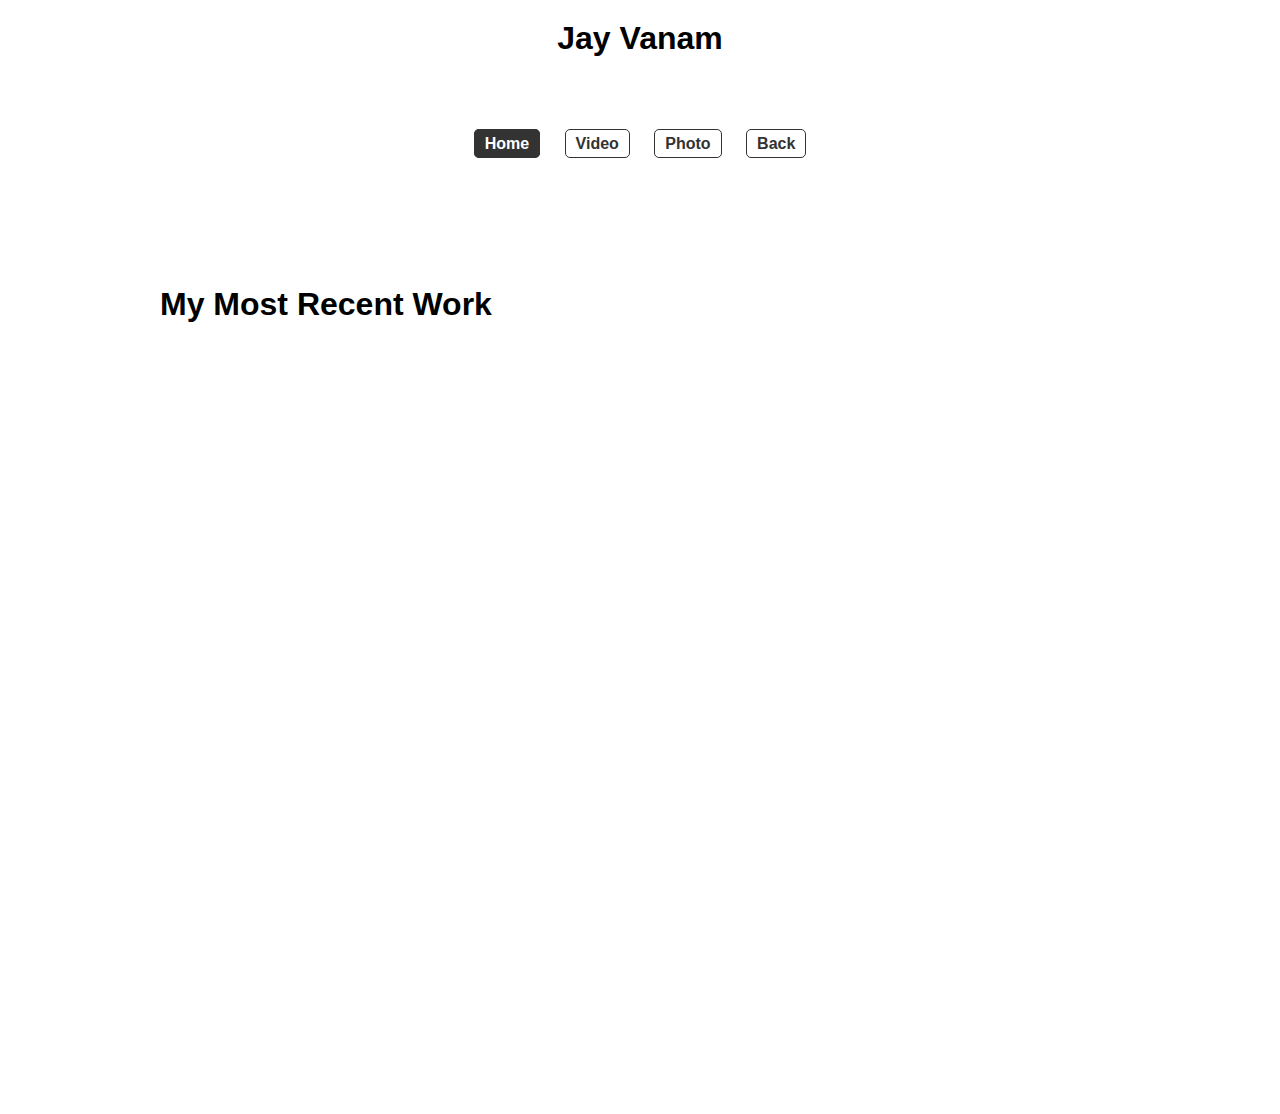
==== media.html @ d24fb42d "2/10 update" ====
<!DOCTYPE html>
<html lang="en">
  <head>
    <meta charset="UTF-8" />
    <meta name="viewport" content="width=device-width, initial-scale=1.0" />
    <title>Jay Vanam - Media</title>
    <link rel="stylesheet" href="styles.css" />
    <link rel="stylesheet" href="media.css" />
  </head>
  <body>
    <header>
      <h1>Jay Vanam</h1>
      <nav>
        <ul>
          <li><a href="media.html" class="active">Home</a></li>
          <li><a href="media-page/video.html">Video</a></li>
          <li><a href="media-page/photo.html">Photo</a></li>
          <li><a href="index.html">Back</a></li>
        </ul>
      </nav>
    </header>

    <section>
      <h1>My Most Recent Work</h1>
    </section>
  </body>
</html>
---- styles.css ----
/* GENERAL */

@import url("https://fonts.googleapis.com/css2?family=Poppins:wght@300;400;500;600&display=swap");

* {
  margin: 0;
  padding: 0;
}

body {
  font-family: "Poppins", sans-serif;
}

html {
  scroll-behavior: smooth;
}

p {
  color: rgb(85, 85, 85);
}

/* TRANSITION */

a,
.btn {
  transition: all 300ms ease;
}

/* DESKTOP NAV */

nav,
.nav-links {
  display: flex;
}

nav {
  justify-content: space-around;
  align-items: center;
  height: 17vh;
}

.nav-links {
  gap: 2rem;
  list-style: none;
  font-size: 1.5rem;
}

a {
  color: black;
  text-decoration: none;
  text-decoration-color: white;
}

a:hover {
  color: grey;
  text-decoration: underline;
  text-underline-offset: 1rem;
  text-decoration-color: rgb(181, 181, 181);
}

.logo {
  font-size: 2rem;
}

.logo:hover {
  cursor: default;
}

/* HAMBURGER MENU */

#hamburger-nav {
  display: none;
}

.hamburger-menu {
  position: relative;
  display: inline-block;
}

.hamburger-icon {
  display: flex;
  flex-direction: column;
  justify-content: space-between;
  height: 24px;
  width: 30px;
  cursor: pointer;
}

.hamburger-icon span {
  width: 100%;
  height: 2px;
  background-color: black;
  transition: all 0.3 ease-in-out;
}

.menu-links {
  position: absolute;
  top: 100%;
  right: 0;
  background-color: white;
  width: fit-content;
  max-height: 0;
  overflow: hidden;
  transition: all 0.3 ease-in-out;
}

.menu-links a {
  display: block;
  padding: 10px;
  text-align: center;
  font-size: 1.5rem;
  color: black;
  text-decoration: none;
  transition: all 0.3 ease-in-out;
}

.menu-links li {
  list-style: none;
}

.menu-links.open {
  max-height: 300px;
}

.hamburger-icon.open span:first-child {
  transform: rotate(45deg) translate(10px, 5px);
}

.hamburger-icon.open span:nth-child(2) {
  opacity: 0;
}

.hamburger-icon.open span:last-child {
  transform: rotate(-45deg) translate(10px, -5px);
}

.hamburger-icon span:first-child {
  transform: none;
}

.hamburger-icon span:first-child {
  opacity: 1;
}

.hamburger-icon span:first-child {
  transform: none;
}

/* SECTIONS */

section {
  padding-top: 4vh;
  height: 96vh;
  margin: 0 10rem;
  box-sizing: border-box;
  min-height: fit-content;
}

.section-container {
  display: flex;
}

/* PROFILE SECTION */

#profile {
  display: flex;
  justify-content: center;
  gap: 5rem;
  height: 80vh;
}

.section__pic-container {
  display: flex;
  height: 400px;
  width: 400px;
  margin: auto 0;
}

.section__text {
  align-self: center;
  text-align: center;
}

.section__text p {
  font-weight: 600;
}

.section__text__p1 {
  text-align: center;
}

.section__text__p2 {
  font-size: 1.75rem;
  margin-bottom: 1rem;
}

.title {
  font-size: 3rem;
  text-align: center;
}

#socials-container {
  display: flex;
  justify-content: center;
  margin-top: 1rem;
  gap: 1rem;
}

/* ICONS */

.icon {
  cursor: pointer;
  height: 2rem;
}

/* BUTTONS */

.btn-container {
  display: flex;
  justify-content: center;
  gap: 1rem;
}

.btn {
  font-weight: 600;
  transition: all 300ms ease;
  padding: 1rem;
  width: 8rem;
  border-radius: 2rem;
}

.btn-color-1,
.btn-color-2 {
  border: rgb(53, 53, 53) 0.1rem solid;
}

.btn-color-1:hover,
.btn-color-2:hover {
  cursor: pointer;
}

.btn-color-1,
.btn-color-2:hover {
  background: rgb(53, 53, 53);
  color: white;
}

.btn-color-1:hover {
  background: rgb(0, 0, 0);
}

.btn-color-2 {
  background: none;
}

.btn-color-2:hover {
  border: rgb(255, 255, 255) 0.1rem solid;
}

.btn-container {
  gap: 1rem;
}

/* ABOUT SECTION */

#about {
  position: relative;
}

.about-containers {
  gap: 2rem;
  margin-bottom: 2rem;
  margin-top: 2rem;
}

.about-details-container {
  justify-content: center;
  flex-direction: column;
}

.about-containers,
.about-details-container {
  display: flex;
}

.about-pic {
  border-radius: 2rem;
}

.arrow {
  position: absolute;
  right: -5rem;
  bottom: 2.5rem;
}

.details-container {
  padding: 1.5rem;
  flex: 1;
  background: white;
  border-radius: 2rem;
  border: rgb(53, 53, 53) 0.1rem solid;
  border-color: rgb(163, 163, 163);
  text-align: center;
}

.section-container {
  gap: 4rem;
  height: 80%;
}

.section__pic-container {
  height: 400px;
  width: 400px;
  margin: auto 0;
}

/* EXPERIENCE SECTION */

#experience {
  position: relative;
}

.experience-sub-title {
  color: rgb(85, 85, 85);
  font-weight: 600;
  font-size: 1.75rem;
  margin-bottom: 2rem;
}

.experience-details-container {
  display: flex;
  justify-content: center;
  flex-direction: column;
}

.article-container {
  display: flex;
  text-align: initial;
  flex-wrap: wrap;
  flex-direction: row;
  gap: 2.5rem;
  justify-content: space-around;
}

article {
  display: flex;
  width: 10rem;
  justify-content: space-around;
  gap: 0.5rem;
}

article .icon {
  cursor: default;
}

/* PROJECTS SECTION */

#projects {
  position: relative;
}

.color-container {
  border-color: rgb(163, 163, 163);
  background: rgb(250, 250, 250);
}

.project-img {
  border-radius: 2rem;
  width: 90%;
  height: 90%;
}

.project-title {
  margin: 1rem;
  color: black;
}

.project-btn {
  color: black;
  border-color: rgb(163, 163, 163);
}

/* Media */
#media {
  position: relative;
}

/* CONTACT */

#contact {
  display: flex;
  justify-content: center;
  flex-direction: column;
  height: 70vh;
}

.contact-info-upper-container {
  display: flex;
  justify-content: center;
  border-radius: 2rem;
  border: rgb(53, 53, 53) 0.1rem solid;
  border-color: rgb(163, 163, 163);
  background: rgb(250, 250, 250);
  margin: 2rem auto;
  padding: 0.5rem;
}

.contact-info-container {
  display: flex;
  align-items: center;
  justify-content: center;
  gap: 0.5rem;
  margin: 1rem;
}

.contact-info-container p {
  font-size: larger;
}

.contact-icon {
  cursor: default;
}

.email-icon {
  height: 2.5rem;
}

/* FOOTER SECTION */
footer {
  height: 26vh;
  margin: 0 1rem;
}

footer p {
  text-align: center;
}
---- media.css ----
/* header styling */

body {
  font-family: Arial, sans-serif;
  margin: 0;
  padding: 0;
}

header {
  text-align: center;
  padding: 20px 0;
}

header h1 {
  font-weight: bold;
}

nav {
  text-align: center;
  padding: 10px 0;
}

nav ul {
  list-style: none;
  padding: 0;
}

nav ul li {
  display: inline;
  margin: 0 10px;
}

nav ul li a {
  text-decoration: none;
  color: #333;
  font-weight: bold;
  padding: 5px 10px;
  border: 1px solid #333;
  border-radius: 5px;
  transition: background-color 0.3s ease;
}

nav ul li a:hover {
  background-color: #333;
  color: #fff;
}

nav ul li a.active {
  background-color: #333;
  color: #fff;
}
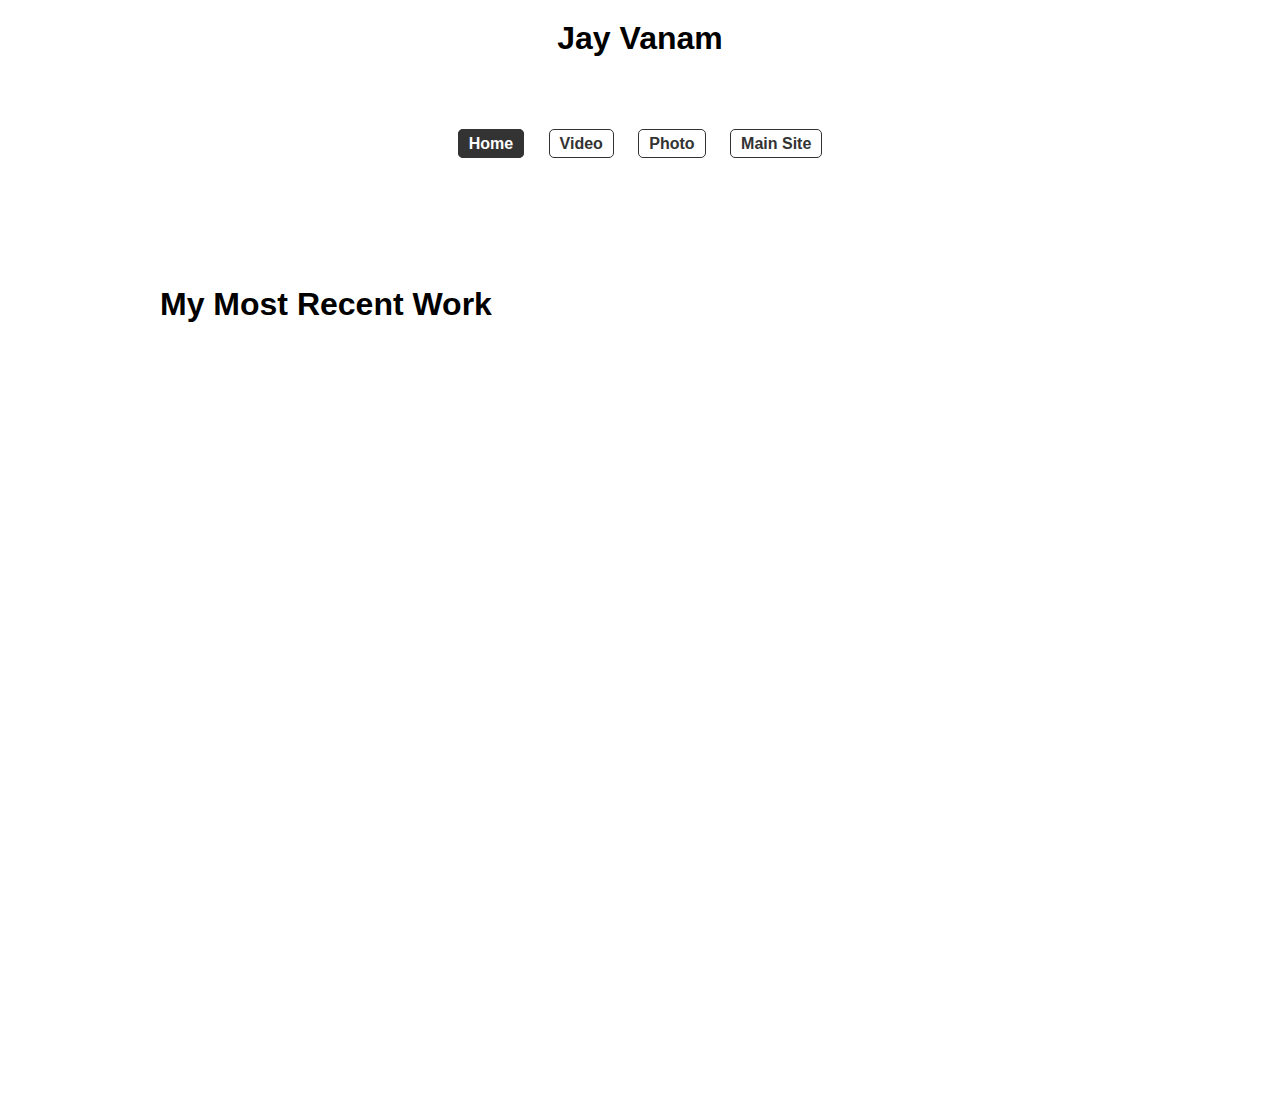
==== commit 65542157: "evening update" ====
--- a/media.html
+++ b/media.html
@@ -15,13 +15,22 @@
           <li><a href="media.html" class="active">Home</a></li>
           <li><a href="media-page/video.html">Video</a></li>
           <li><a href="media-page/photo.html">Photo</a></li>
-          <li><a href="index.html">Back</a></li>
+          <li><a href="index.html">Main Site</a></li>
         </ul>
       </nav>
     </header>
 
     <section>
       <h1>My Most Recent Work</h1>
+      <iframe
+        width="560"
+        height="315"
+        src="https://www.youtube.com/embed/cayUHzXgEi0?si=WGHZsW8vQrP3Vpdj"
+        title="Awaazein Hype Video"
+        frameborder="0"
+        allow="accelerometer; autoplay; clipboard-write; encrypted-media; gyroscope; picture-in-picture; web-share"
+        allowfullscreen
+      ></iframe>
     </section>
   </body>
 </html>
--- a/styles.css
+++ b/styles.css
@@ -324,7 +324,42 @@
   color: rgb(85, 85, 85);
   font-weight: 600;
   font-size: 1.75rem;
-  margin-bottom: 2rem;
+}
+
+.work-container {
+  padding: 1.5rem;
+  flex: 1;
+  background: white;
+  border-radius: 2rem;
+  border: rgb(53, 53, 53) 0.1rem solid;
+  border-color: rgb(163, 163, 163);
+  text-align: center;
+}
+
+.work-company {
+  color: rgb(85, 85, 85);
+  font-weight: 600;
+  font-size: 1.75rem;
+}
+
+.work-position {
+  color: rgb(55, 55, 55);
+  font-weight: 600;
+  font-size: 1.25rem;
+}
+
+.work-article-container {
+  margin-top: 1rem;
+  display: flex;
+  justify-content: center;
+}
+
+.work-article-container article {
+  font-size: 1rem; /* Set an appropriate font size */
+  line-height: 1.6;
+  max-width: 800px;
+  width: 100%;
+  text-align: left;
 }
 
 .experience-details-container {
--- a/media.css
+++ b/media.css
@@ -1,5 +1,4 @@
 /* header styling */
-
 body {
   font-family: Arial, sans-serif;
   margin: 0;
@@ -9,10 +8,13 @@
 header {
   text-align: center;
   padding: 20px 0;
+  transition: padding 0.3s ease;
 }
 
 header h1 {
   font-weight: bold;
+  margin: 0;
+  transition: font-size 0.3s ease;
 }
 
 nav {
@@ -37,7 +39,7 @@
   padding: 5px 10px;
   border: 1px solid #333;
   border-radius: 5px;
-  transition: background-color 0.3s ease;
+  transition: color 0.3s ease;
 }
 
 nav ul li a:hover {
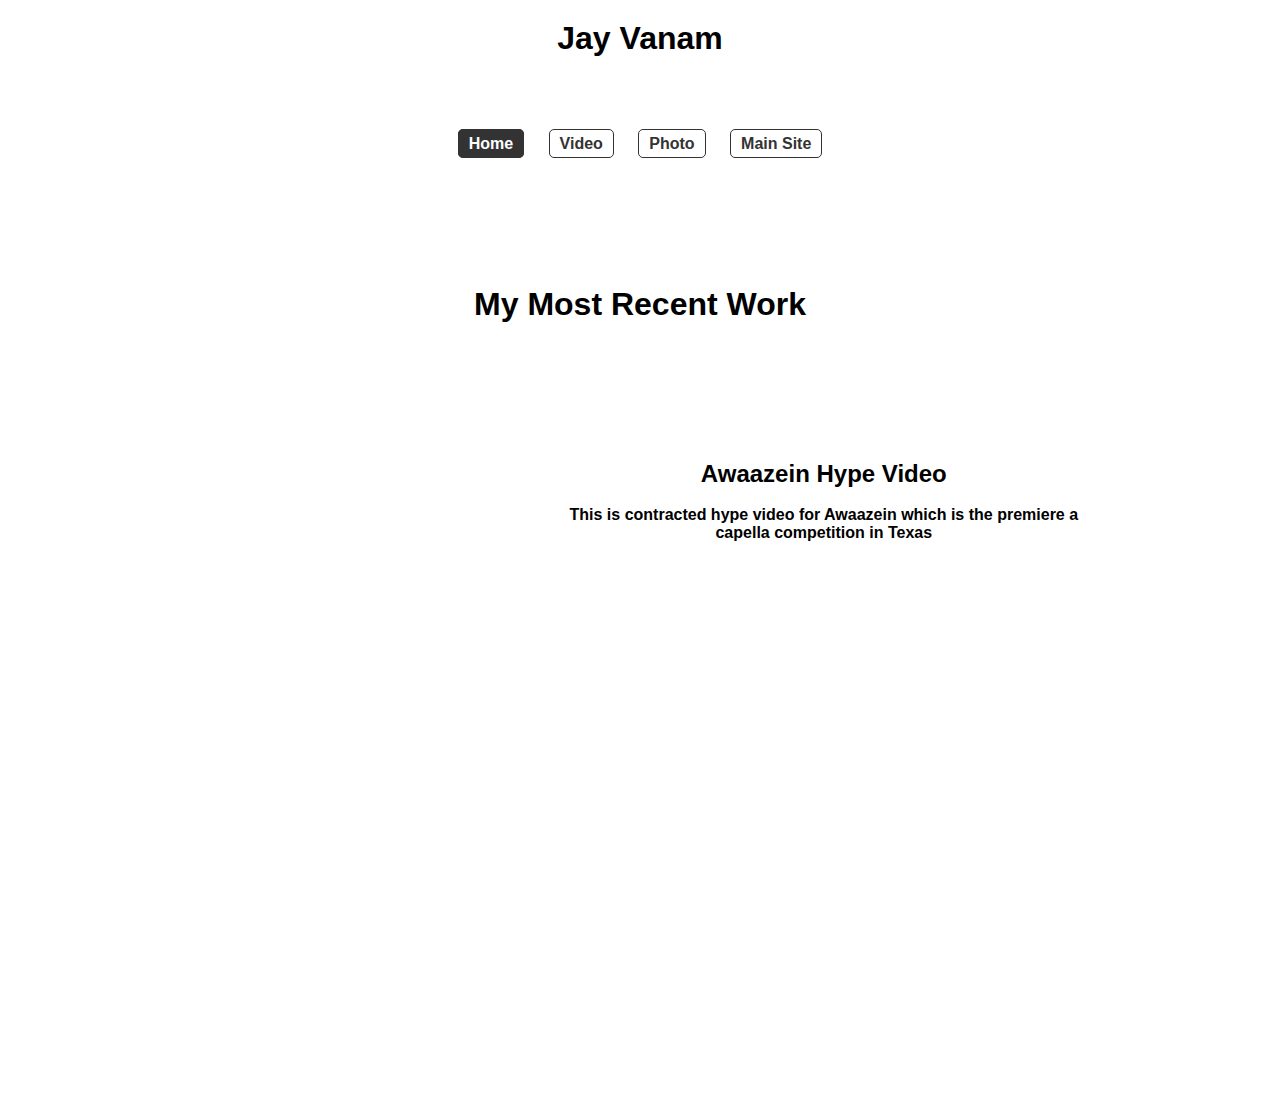
==== commit ecadfb3c: "another update 2/10/24" ====
--- a/media.html
+++ b/media.html
@@ -19,18 +19,27 @@
         </ul>
       </nav>
     </header>
-
     <section>
       <h1>My Most Recent Work</h1>
-      <iframe
-        width="560"
-        height="315"
-        src="https://www.youtube.com/embed/cayUHzXgEi0?si=WGHZsW8vQrP3Vpdj"
-        title="Awaazein Hype Video"
-        frameborder="0"
-        allow="accelerometer; autoplay; clipboard-write; encrypted-media; gyroscope; picture-in-picture; web-share"
-        allowfullscreen
-      ></iframe>
+      <div class="video-container">
+        <iframe
+          width="560"
+          height="315"
+          src="https://www.youtube.com/embed/cayUHzXgEi0?si=WGHZsW8vQrP3Vpdj"
+          title="Awaazein Hype Video"
+          frameborder="0"
+          allow="accelerometer; autoplay; clipboard-write; encrypted-media; gyroscope; picture-in-picture; web-share"
+          allowfullscreen
+        ></iframe>
+        <div class="video-description">
+          <h2>Awaazein Hype Video</h2>
+          <br />
+          <h4>
+            This is contracted hype video for Awaazein which is the premiere a
+            capella competition in Texas
+          </h4>
+        </div>
+      </div>
     </section>
   </body>
 </html>
--- a/media.css
+++ b/media.css
@@ -51,3 +51,51 @@
   background-color: #333;
   color: #fff;
 }
+
+section {
+  text-align: center;
+}
+
+h1 {
+  margin-bottom: 20px;
+}
+
+.video-container {
+  display: flex;
+}
+
+iframe {
+  width: 50%;
+  float: left;
+  margin-right: 20px;
+}
+
+.video-description {
+  display: flex;
+  flex-direction: column;
+  justify-content: center;
+  padding-left: 2rem;
+  padding-right: 2rem;
+}
+
+h2 {
+  font-size: 1.5rem;
+  margin-top: 0;
+}
+
+h4 {
+  margin-top: 0;
+}
+
+h5 {
+  font-size: 1rem;
+  margin-top: 10px;
+}
+
+@media screen and (max-width: 768px) {
+  iframe {
+    width: 100%;
+    float: none;
+    margin-right: 0;
+  }
+}
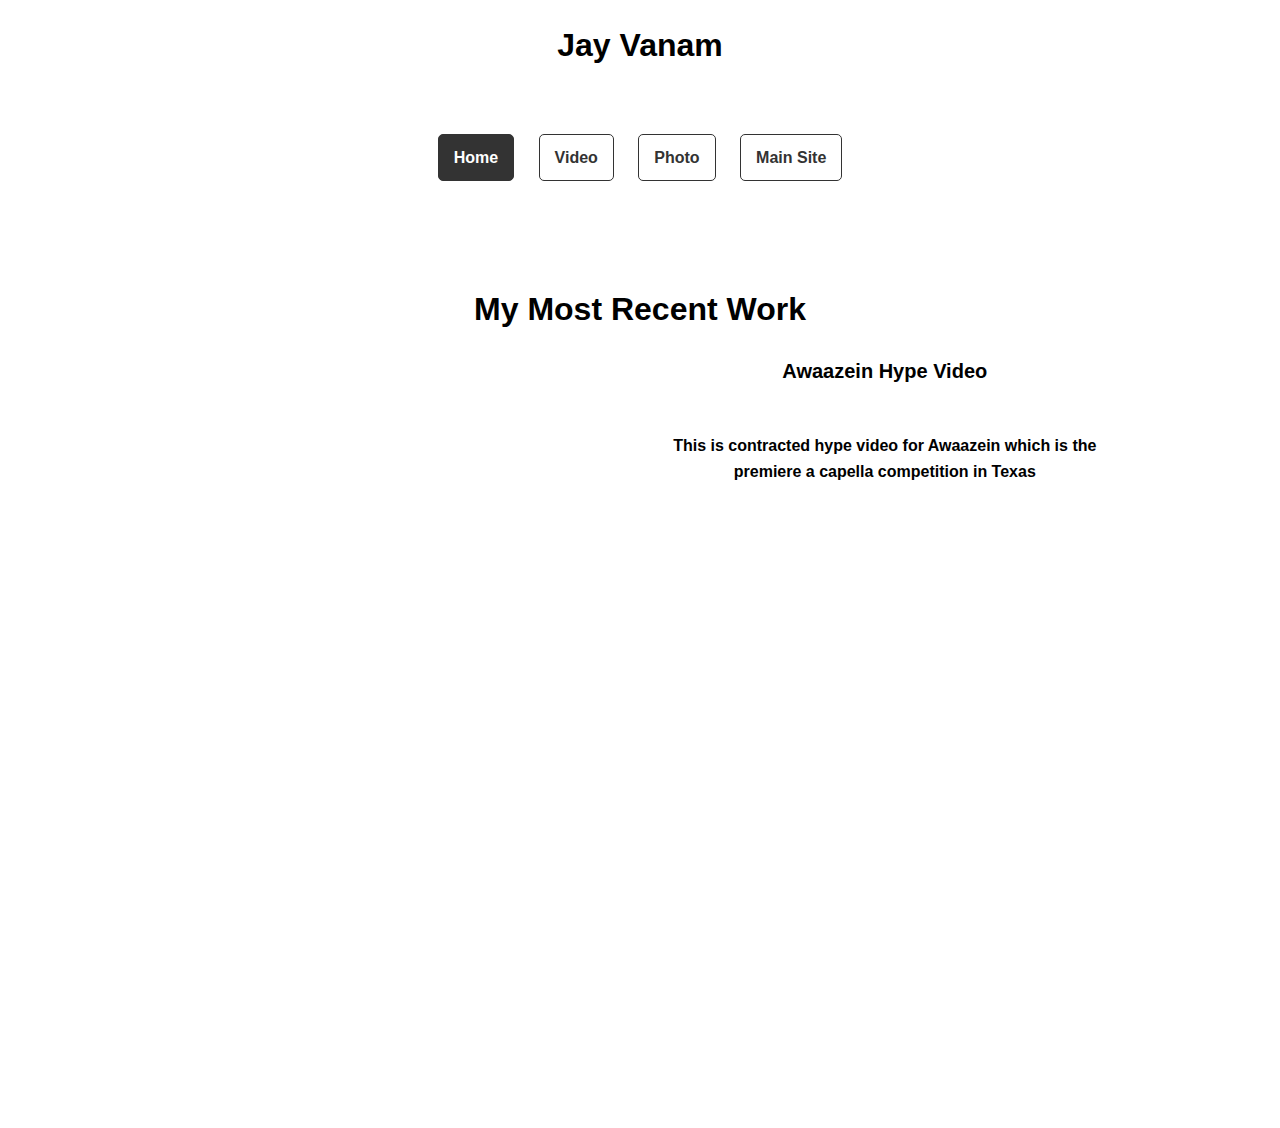
==== commit 11c4abdb: "updates" ====
--- a/media.html
+++ b/media.html
@@ -2,7 +2,7 @@
 <html lang="en">
   <head>
     <meta charset="UTF-8" />
-    <meta name="viewport" content="width=device-width, initial-scale=1.0" />
+    <meta name="viewport" content="width=device-width, initial-scale=1" />
     <title>Jay Vanam - Media</title>
     <link rel="stylesheet" href="styles.css" />
     <link rel="stylesheet" href="media.css" />
@@ -23,8 +23,6 @@
       <h1>My Most Recent Work</h1>
       <div class="video-container">
         <iframe
-          width="560"
-          height="315"
           src="https://www.youtube.com/embed/cayUHzXgEi0?si=WGHZsW8vQrP3Vpdj"
           title="Awaazein Hype Video"
           frameborder="0"
--- a/media.css
+++ b/media.css
@@ -1,8 +1,9 @@
-/* header styling */
+/* Base styling */
 body {
   font-family: Arial, sans-serif;
   margin: 0;
   padding: 0;
+  line-height: 1.6; /* Enhance readability */
 }
 
 header {
@@ -25,6 +26,7 @@
 nav ul {
   list-style: none;
   padding: 0;
+  margin: 0; /* Adjust margin for mobile */
 }
 
 nav ul li {
@@ -36,66 +38,105 @@
   text-decoration: none;
   color: #333;
   font-weight: bold;
-  padding: 5px 10px;
+  padding: 10px 15px; /* Increase padding for larger touch targets */
   border: 1px solid #333;
   border-radius: 5px;
   transition: color 0.3s ease;
+  display: inline-block; /* Adjust display for proper padding */
 }
 
-nav ul li a:hover {
-  background-color: #333;
-  color: #fff;
-}
-
+nav ul li a:hover,
 nav ul li a.active {
   background-color: #333;
   color: #fff;
 }
 
+/* Section styles */
 section {
   text-align: center;
+  padding: 20px 0; /* Increase padding for better spacing on mobile */
 }
 
-h1 {
+/* Headings */
+h1,
+h2,
+h4 {
   margin-bottom: 20px;
 }
 
+h2 {
+  font-size: 1.25rem;
+}
+
+h4 {
+  font-size: 1rem;
+}
+
+/* Video container styles */
 .video-container {
   display: flex;
+  flex-direction: column;
+  align-items: center;
+  width: 100%; /* Set container to full width */
 }
 
 iframe {
-  width: 50%;
-  float: left;
-  margin-right: 20px;
+  width: 100%;
+  margin-bottom: 20px;
+  padding-bottom: 56.25%;
+  position: relative;
+  height: 0;
 }
 
 .video-description {
-  display: flex;
-  flex-direction: column;
-  justify-content: center;
-  padding-left: 2rem;
-  padding-right: 2rem;
+  width: 100%; /* Set description to full width */
+  padding: 0 20px;
 }
 
-h2 {
-  font-size: 1.5rem;
-  margin-top: 0;
+/* Responsive adjustments for tablets and above */
+@media screen and (min-width: 768px) {
+  .video-container {
+    flex-direction: row;
+    justify-content: center;
+    align-items: flex-start;
+  }
+
+  iframe {
+    width: 50%;
+    max-width: 560px; /* Adjust to maintain aspect ratio */
+    margin-right: 20px;
+    margin-bottom: 0;
+    padding-bottom: 0;
+    height: 315px; /* Adjust height to maintain aspect ratio */
+  }
+
+  .video-description {
+    width: calc(50% - 40px); /* Adjust width accounting for padding and gap */
+  }
 }
 
-h4 {
-  margin-top: 0;
-}
+/* Responsive adjustments for mobile */
+@media screen and (max-width: 768px) {
+  header {
+    padding: 10px 0; /* Reduced padding */
+  }
 
-h5 {
-  font-size: 1rem;
-  margin-top: 10px;
-}
+  header h1,
+  nav ul li a {
+    font-size: 16px; /* Legible font size for mobile */
+  }
 
-@media screen and (max-width: 768px) {
+  .video-container {
+    flex-direction: column; /* Stack elements for mobile */
+  }
+
   iframe {
-    width: 100%;
-    float: none;
-    margin-right: 0;
+    width: 90%; /* Slightly reduce width for side margins */
+  }
+
+  /* Adjustments for spacing and padding on mobile */
+  section,
+  .video-description {
+    padding: 0 15px; /* Add padding to avoid text touching the sides of the screen */
   }
 }
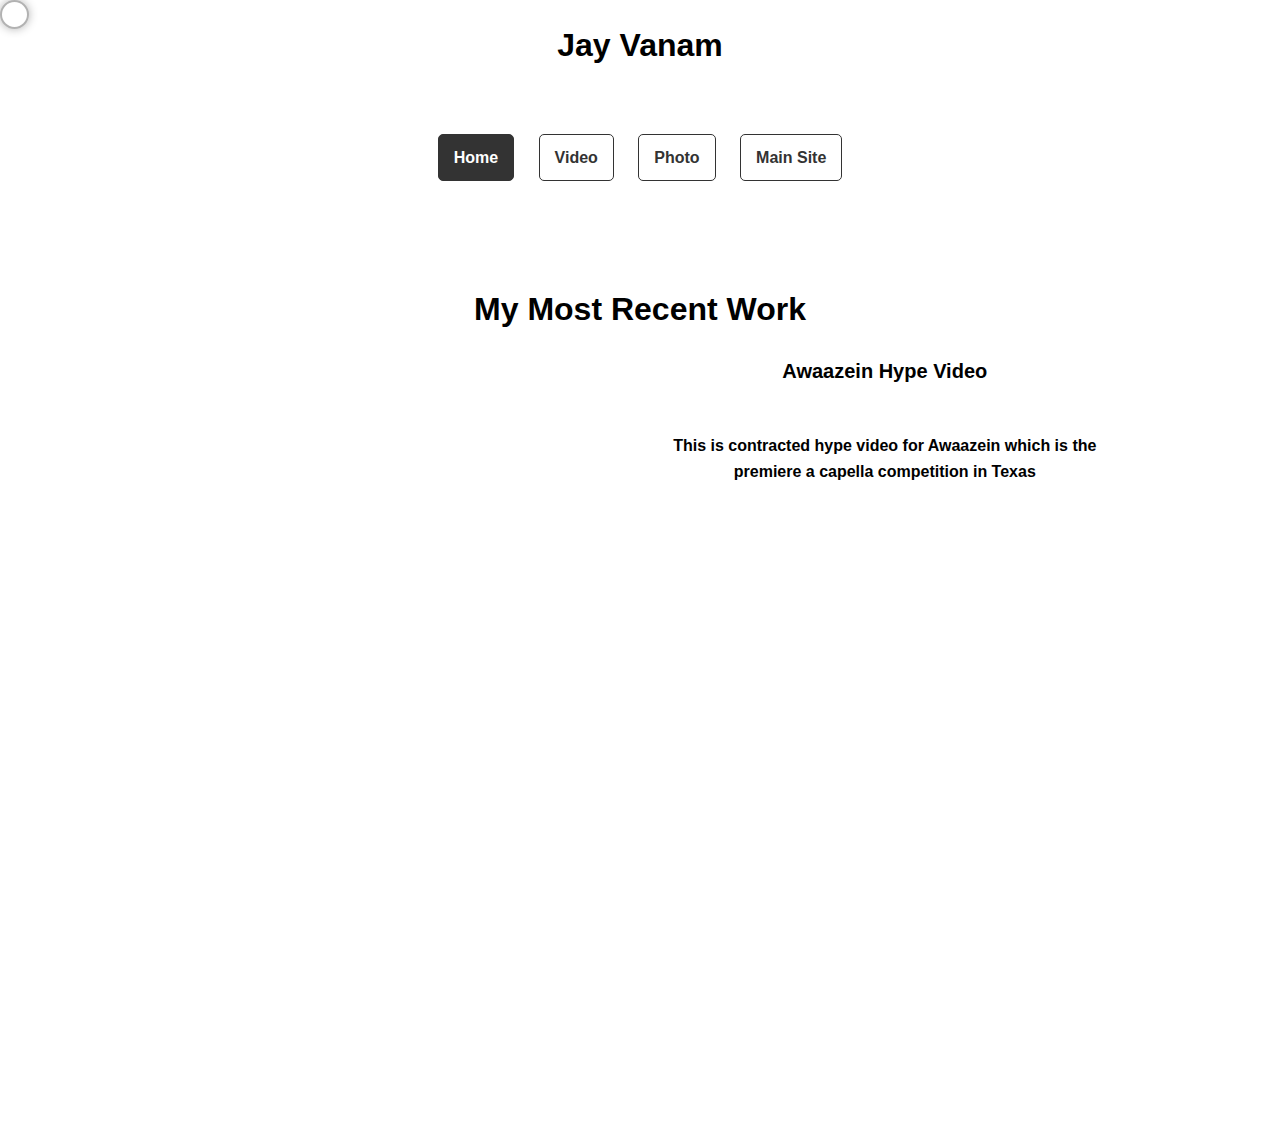
==== commit 87047b9f: "updates" ====
--- a/media.html
+++ b/media.html
@@ -8,6 +8,7 @@
     <link rel="stylesheet" href="media.css" />
   </head>
   <body>
+    <div class="custom-cursor"></div>
     <header>
       <h1>Jay Vanam</h1>
       <nav>
@@ -39,5 +40,6 @@
         </div>
       </div>
     </section>
+    <script src="script.js"></script>
   </body>
 </html>
--- a/styles.css
+++ b/styles.css
@@ -9,6 +9,59 @@
 
 body {
   font-family: "Poppins", sans-serif;
+}
+
+body {
+  cursor: none; /* Hide the default cursor */
+}
+
+* {
+  cursor: none !important;
+}
+
+.custom-cursor {
+  position: fixed;
+  width: 25px; /* Adjust the size as needed */
+  height: 25px;
+  border-radius: 50%;
+  pointer-events: none; /* Prevent the cursor from interfering with clicks */
+  z-index: 9999;
+  overflow: hidden;
+  border: 2px solid rgba(0, 0, 0, 0.3); /* Optional: add a border for the bubble */
+  box-shadow: 0 0 10px rgba(0, 0, 0, 0.3); /* Optional: add a shadow for depth */
+  transition: transform 0.15s ease-out, opacity 0.3s ease;
+  opacity: 1;
+}
+
+.custom-cursor::before {
+  content: "";
+  position: absolute;
+  top: 0;
+  left: 0;
+  width: 300%; /* Adjust for magnification level */
+  height: 300%;
+  background: inherit; /* Inherit the background of the element beneath */
+  transform: scale(
+    0.33
+  ); /* Adjust for magnification level (inverse of background size) */
+  transform-origin: center center;
+}
+
+/* Animation for hovering over links */
+a:hover ~ .custom-cursor,
+.btn:hover ~ .custom-cursor {
+  transform: scale(2);
+  background-color: rgba(255, 255, 255, 0.7);
+}
+
+#particles-js {
+  position: fixed;
+  width: 100%;
+  height: 100%;
+  z-index: -1; /* Ensure it's behind all other content */
+  top: 0;
+  left: 0;
+  background-color: #e0e0e0; /* You can change the background color if needed */
 }
 
 html {
@@ -206,6 +259,53 @@
   gap: 1rem;
 }
 
+.typing {
+  font-family: monospace;
+  font-size: 2rem;
+  white-space: nowrap;
+  overflow: hidden;
+  border-right: 4px solid; /* Creates the caret */
+  width: 10ch; /* Set the width based on the number of characters */
+  display: inline-block;
+  animation: typing 2s steps(10, end) forwards,
+    blink-caret 0.5s step-end infinite; /* Blinking caret */
+  position: relative;
+}
+
+@keyframes typing {
+  from {
+    width: 0;
+  }
+  to {
+    width: 10ch;
+  } /* Ensure it matches the text width */
+}
+
+@keyframes blink-caret {
+  50% {
+    border-color: transparent;
+  }
+  100% {
+    border-color: black;
+  }
+}
+
+/* New keyframe to hide the caret after 4 seconds */
+@keyframes hide-caret {
+  from {
+    border-color: black;
+  }
+  to {
+    border-color: transparent;
+  }
+}
+
+/* Apply the hide-caret animation after typing is done */
+.typing.finished-typing {
+  animation: blink-caret 0.5s step-end infinite,
+    hide-caret 0s linear 4s forwards;
+}
+
 /* ICONS */
 
 .icon {
@@ -296,7 +396,6 @@
 .details-container {
   padding: 1.5rem;
   flex: 1;
-  background: white;
   border-radius: 2rem;
   border: rgb(53, 53, 53) 0.1rem solid;
   border-color: rgb(163, 163, 163);
@@ -329,7 +428,7 @@
 .work-container {
   padding: 1.5rem;
   flex: 1;
-  background: white;
+
   border-radius: 2rem;
   border: rgb(53, 53, 53) 0.1rem solid;
   border-color: rgb(163, 163, 163);
@@ -396,7 +495,6 @@
 
 .color-container {
   border-color: rgb(163, 163, 163);
-  background: rgb(250, 250, 250);
 }
 
 .project-img {
@@ -435,7 +533,6 @@
   border-radius: 2rem;
   border: rgb(53, 53, 53) 0.1rem solid;
   border-color: rgb(163, 163, 163);
-  background: rgb(250, 250, 250);
   margin: 2rem auto;
   padding: 0.5rem;
 }
--- a/media.css
+++ b/media.css
@@ -1,3 +1,46 @@
+body {
+  cursor: none; /* Hide the default cursor */
+}
+
+* {
+  cursor: none !important;
+}
+
+.custom-cursor {
+  position: fixed;
+  width: 25px; /* Adjust the size as needed */
+  height: 25px;
+  border-radius: 50%;
+  pointer-events: none; /* Prevent the cursor from interfering with clicks */
+  z-index: 9999;
+  overflow: hidden;
+  border: 2px solid rgba(0, 0, 0, 0.3); /* Optional: add a border for the bubble */
+  box-shadow: 0 0 10px rgba(0, 0, 0, 0.3); /* Optional: add a shadow for depth */
+  transition: transform 0.15s ease-out, opacity 0.3s ease;
+  opacity: 1;
+}
+
+.custom-cursor::before {
+  content: "";
+  position: absolute;
+  top: 0;
+  left: 0;
+  width: 300%; /* Adjust for magnification level */
+  height: 300%;
+  background: inherit; /* Inherit the background of the element beneath */
+  transform: scale(
+    0.33
+  ); /* Adjust for magnification level (inverse of background size) */
+  transform-origin: center center;
+}
+
+/* Animation for hovering over links */
+a:hover ~ .custom-cursor,
+.btn:hover ~ .custom-cursor {
+  transform: scale(2);
+  background-color: rgba(255, 255, 255, 0.7);
+}
+
 /* Base styling */
 body {
   font-family: Arial, sans-serif;
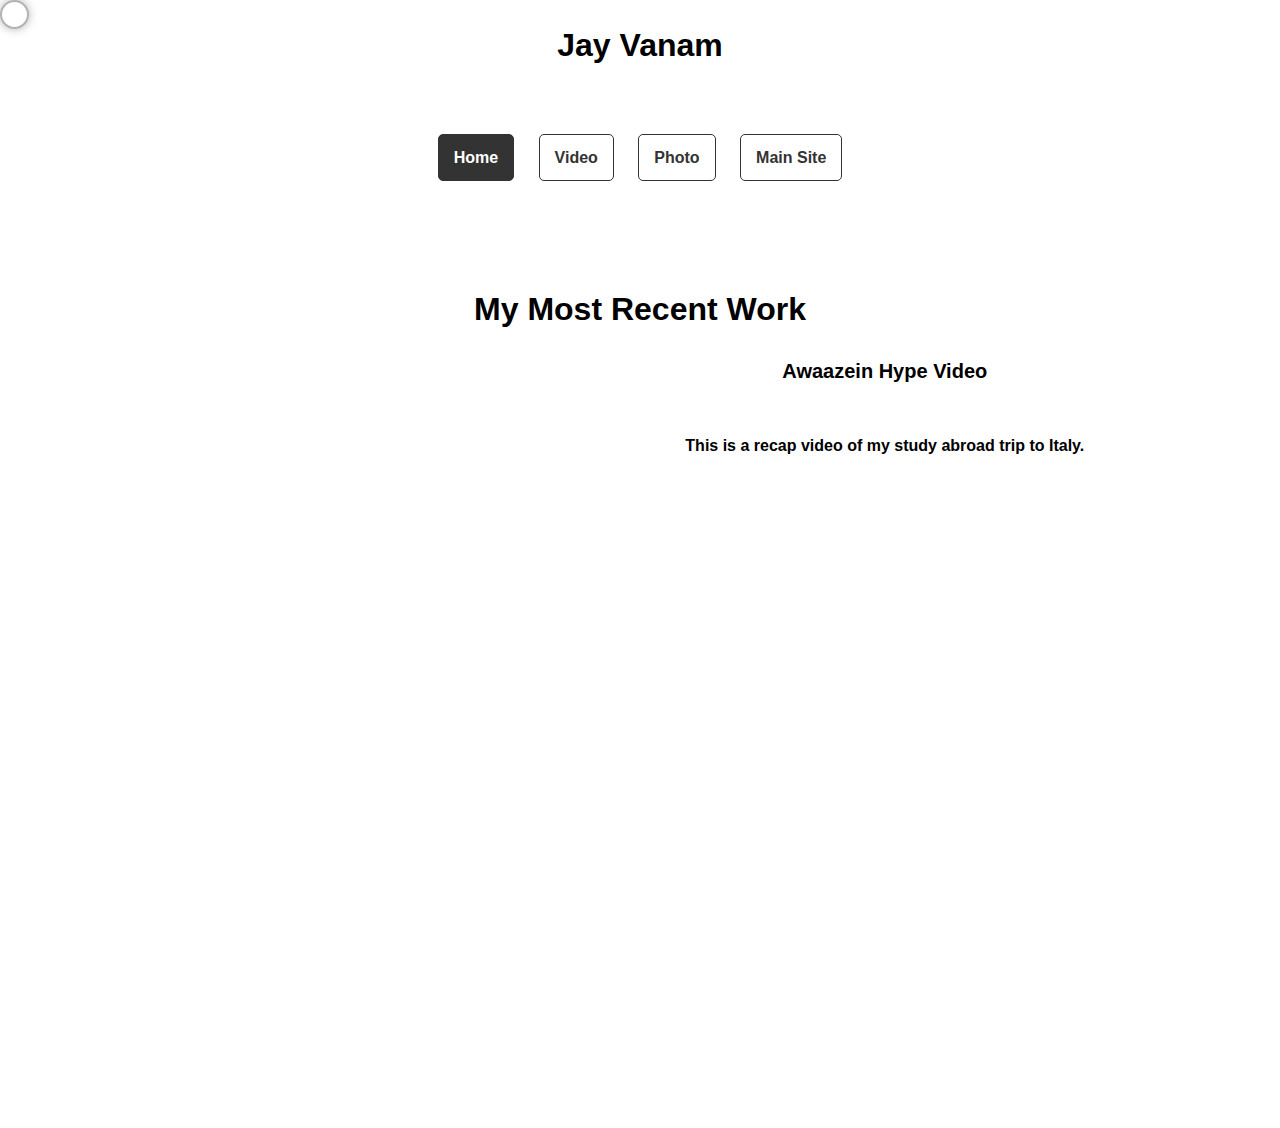
==== commit 03926a18: "media page updates" ====
--- a/media.html
+++ b/media.html
@@ -24,8 +24,8 @@
       <h1>My Most Recent Work</h1>
       <div class="video-container">
         <iframe
-          src="https://www.youtube.com/embed/cayUHzXgEi0?si=WGHZsW8vQrP3Vpdj"
-          title="Awaazein Hype Video"
+          src="https://youtube.com/embed/JpuGOLpu35c?feature=share"
+          title="Italy"
           frameborder="0"
           allow="accelerometer; autoplay; clipboard-write; encrypted-media; gyroscope; picture-in-picture; web-share"
           allowfullscreen
@@ -33,10 +33,7 @@
         <div class="video-description">
           <h2>Awaazein Hype Video</h2>
           <br />
-          <h4>
-            This is contracted hype video for Awaazein which is the premiere a
-            capella competition in Texas
-          </h4>
+          <h4>This is a recap video of my study abroad trip to Italy.</h4>
         </div>
       </div>
     </section>
--- a/styles.css
+++ b/styles.css
@@ -19,16 +19,17 @@
   cursor: none !important;
 }
 
+/* General styles for the custom cursor */
 .custom-cursor {
   position: fixed;
-  width: 25px; /* Adjust the size as needed */
+  width: 25px;
   height: 25px;
   border-radius: 50%;
-  pointer-events: none; /* Prevent the cursor from interfering with clicks */
+  pointer-events: none;
   z-index: 9999;
   overflow: hidden;
-  border: 2px solid rgba(0, 0, 0, 0.3); /* Optional: add a border for the bubble */
-  box-shadow: 0 0 10px rgba(0, 0, 0, 0.3); /* Optional: add a shadow for depth */
+  border: 2px solid rgba(0, 0, 0, 0.3);
+  box-shadow: 0 0 10px rgba(0, 0, 0, 0.3);
   transition: transform 0.15s ease-out, opacity 0.3s ease;
   opacity: 1;
 }
@@ -38,13 +39,22 @@
   position: absolute;
   top: 0;
   left: 0;
-  width: 300%; /* Adjust for magnification level */
+  width: 300%;
   height: 300%;
-  background: inherit; /* Inherit the background of the element beneath */
-  transform: scale(
-    0.33
-  ); /* Adjust for magnification level (inverse of background size) */
+  background: inherit;
+  transform: scale(0.33);
   transform-origin: center center;
+}
+
+/* Hide the custom cursor on mobile devices */
+@media only screen and (max-width: 768px) {
+  .custom-cursor {
+    display: none;
+  }
+
+  body {
+    cursor: auto !important; /* Reset the cursor to the default */
+  }
 }
 
 /* Animation for hovering over links */
